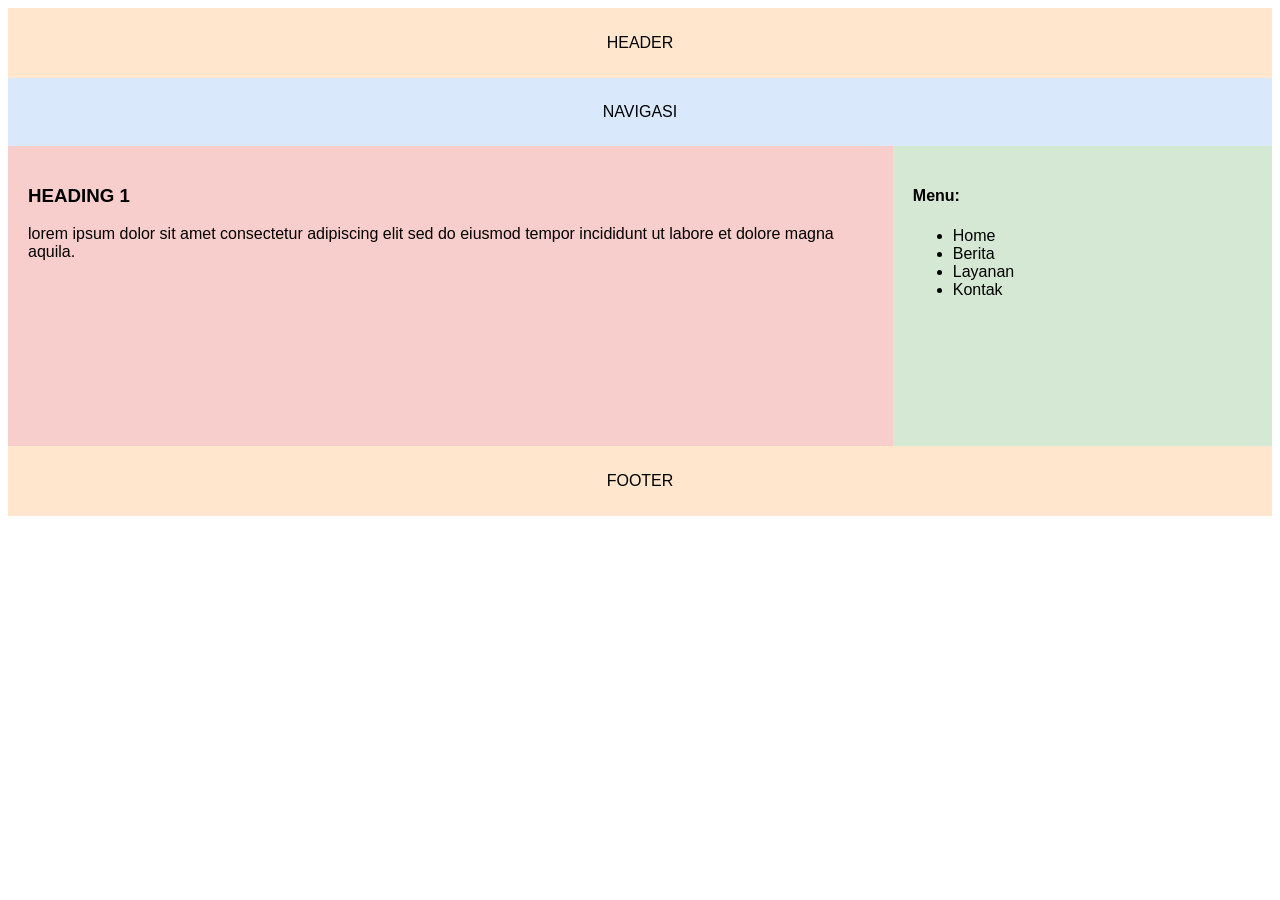
==== Latihan-Web01/index.html @ 7cc8adca "Update New File Latihan Web01" ====
<!DOCTYPE html>
<html lang="en">
<head>
<title>Latihan Web01</title>
<meta charset="utf-8">
<meta name="viewport" content="width=device-width, initial-scale=1">
<style>
* {
  box-sizing: border-box;
}

body {
  font-family: Arial, Helvetica, sans-serif;
}

/* Style the header */
header {
  background-color: #ffe6cc;
  padding: 10px;
  text-align: center;
}

/* Create two columns/boxes that floats next to each other */
nav {
  float: left;
  width: 70%;
  height: 300px; /* only for demonstration, should be removed */
  background: #f8cecc;
  padding: 20px;
}

/* Style the list inside the menu */
nav ul {
  list-style-type: none;
  padding: 0;
}

article {
  float: left;
  padding: 20px;
  width: 30%;
  background-color: #d5e8d4;
  height: 300px; /* only for demonstration, should be removed */
}

/* Clear floats after the columns */
section::after {
  content: "";
  display: table;
  clear: both;
}

/* Style the footer */
footer {
  background-color: #ffe6cc;
  padding: 10px;
  text-align: center;
}

/* Responsive layout - makes the two columns/boxes stack on top of each other instead of next to each other, on small screens */
@media (max-width: 600px) {
  nav, article {
    width: 100%;
    height: auto;
  }
}
</style>
</head>
<body>

<header>
  <p>HEADER</p>
</header>
<header style="background-color: #dae8fc; padding: 25px;">NAVIGASI</header>
<section>
  <nav>
    <h1>HEADING 1</h1>
    <p>lorem ipsum dolor sit amet consectetur adipiscing elit sed do eiusmod tempor incididunt ut labore et dolore magna aquila.</p>
  </nav>
  
  <article>
    <h4>Menu:</h4>
    <ul>
      <li>Home</li>
      <li>Berita</li>
      <li>Layanan</li>
      <li>Kontak</li>
    </ul>
  </article>
</section>

<footer>
  <p>FOOTER</p>
</footer>

</body>
</html>
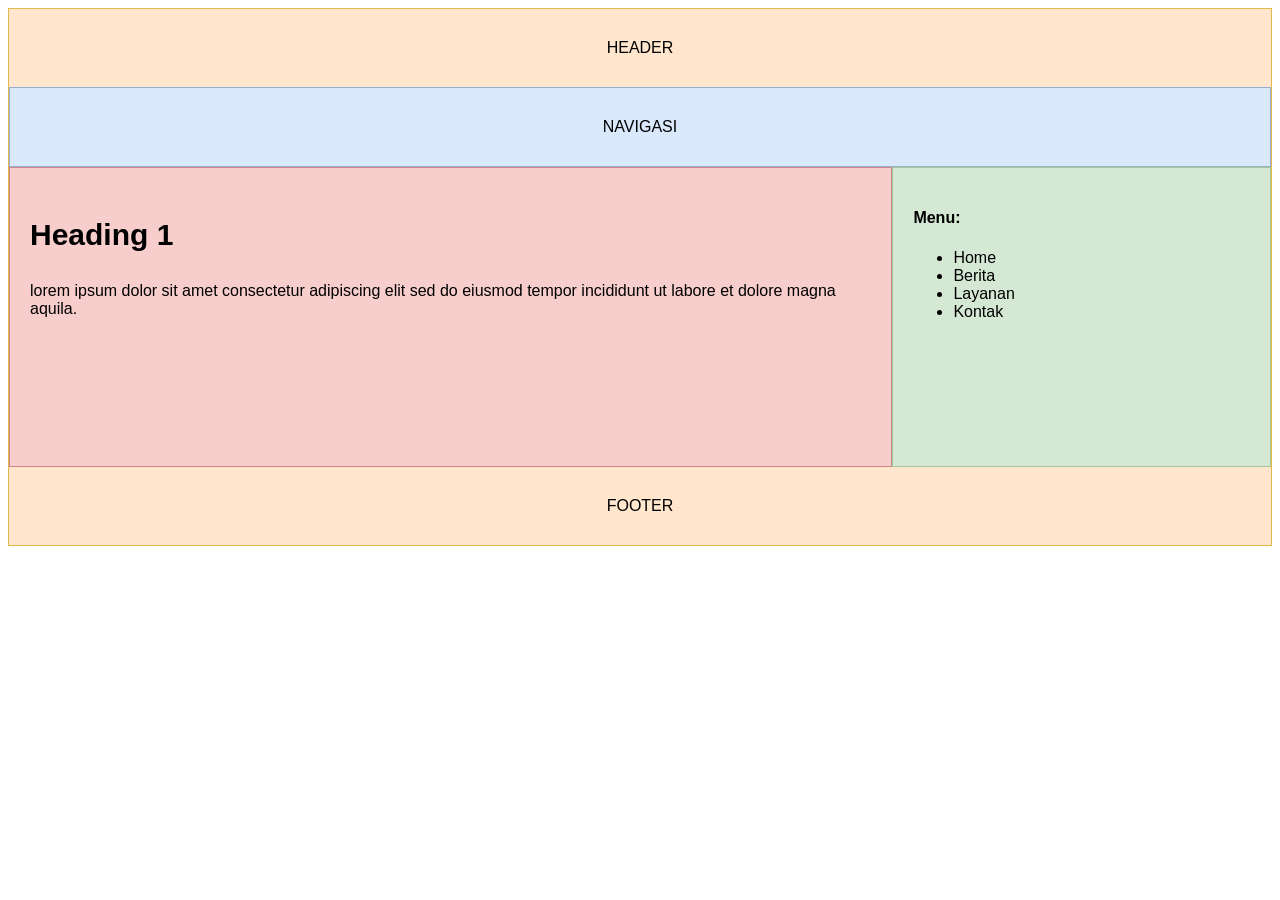
==== commit 04445778: "Update adding style.css file" ====
--- a/Latihan-Web01/index.html
+++ b/Latihan-Web01/index.html
@@ -4,77 +4,15 @@
 <title>Latihan Web01</title>
 <meta charset="utf-8">
 <meta name="viewport" content="width=device-width, initial-scale=1">
-<style>
-* {
-  box-sizing: border-box;
-}
-
-body {
-  font-family: Arial, Helvetica, sans-serif;
-}
-
-/* Style the header */
-header {
-  background-color: #ffe6cc;
-  padding: 10px;
-  text-align: center;
-}
-
-/* Create two columns/boxes that floats next to each other */
-nav {
-  float: left;
-  width: 70%;
-  height: 300px; /* only for demonstration, should be removed */
-  background: #f8cecc;
-  padding: 20px;
-}
-
-/* Style the list inside the menu */
-nav ul {
-  list-style-type: none;
-  padding: 0;
-}
-
-article {
-  float: left;
-  padding: 20px;
-  width: 30%;
-  background-color: #d5e8d4;
-  height: 300px; /* only for demonstration, should be removed */
-}
-
-/* Clear floats after the columns */
-section::after {
-  content: "";
-  display: table;
-  clear: both;
-}
-
-/* Style the footer */
-footer {
-  background-color: #ffe6cc;
-  padding: 10px;
-  text-align: center;
-}
-
-/* Responsive layout - makes the two columns/boxes stack on top of each other instead of next to each other, on small screens */
-@media (max-width: 600px) {
-  nav, article {
-    width: 100%;
-    height: auto;
-  }
-}
-</style>
+<link rel="stylesheet" href="style.css">
 </head>
 <body>
 
-<header>
-  <p>HEADER</p>
-</header>
-<header style="background-color: #dae8fc; padding: 25px;">NAVIGASI</header>
+<header>HEADER</header>
+<header class="navigasi">NAVIGASI</header>
 <section>
   <nav>
-    <h1>HEADING 1</h1>
+    <h1>Heading 1</h1>
     <p>lorem ipsum dolor sit amet consectetur adipiscing elit sed do eiusmod tempor incididunt ut labore et dolore magna aquila.</p>
   </nav>
   
@@ -89,9 +27,7 @@
   </article>
 </section>
 
-<footer>
-  <p>FOOTER</p>
-</footer>
+<footer>FOOTER</footer>
 
 </body>
 </html>
--- a/Latihan-Web01/style.css
+++ b/Latihan-Web01/style.css
@@ -0,0 +1,74 @@
+* {
+  box-sizing: border-box;
+}
+
+body {
+  font-family: Arial, Helvetica, sans-serif;
+  border-style: solid;
+  border-width: 1px;
+  border-color: #e5b84e;
+}
+
+header {
+  background-color: #ffe6cc;
+  padding: 30px;
+  text-align: center;
+}
+
+h1{
+    font-size: 30px;
+}
+
+nav {
+  float: left;
+  width: 70%;
+  height: 300px; 
+  background: #f8cecc;
+  padding: 20px;
+   border-style: solid;
+  border-width: 1px;
+  border-color: #cc8788;
+}
+
+nav ul {
+  list-style-type: none;
+  padding: 0;
+}
+
+article {
+  float: left;
+  padding: 20px;
+  width: 30%;
+  background-color: #d5e8d4;
+  height: 300px;
+   border-style: solid;
+  border-width: 1px;
+  border-color: #a3c797;
+}
+
+section::after {
+  content: "";
+  display: table;
+  clear: both;
+}
+
+footer {
+  background-color: #ffe6cc;
+  padding: 30px;
+  text-align: center;
+}
+
+@media (max-width: 600px) {
+  nav, article {
+    width: 100%;
+    height: auto;
+  }
+}
+
+.navigasi{
+    background-color: #dae8fc;
+    padding: 30px;
+    border-style: solid;
+  border-width: 1px;
+  border-color: #96aed0;
+}
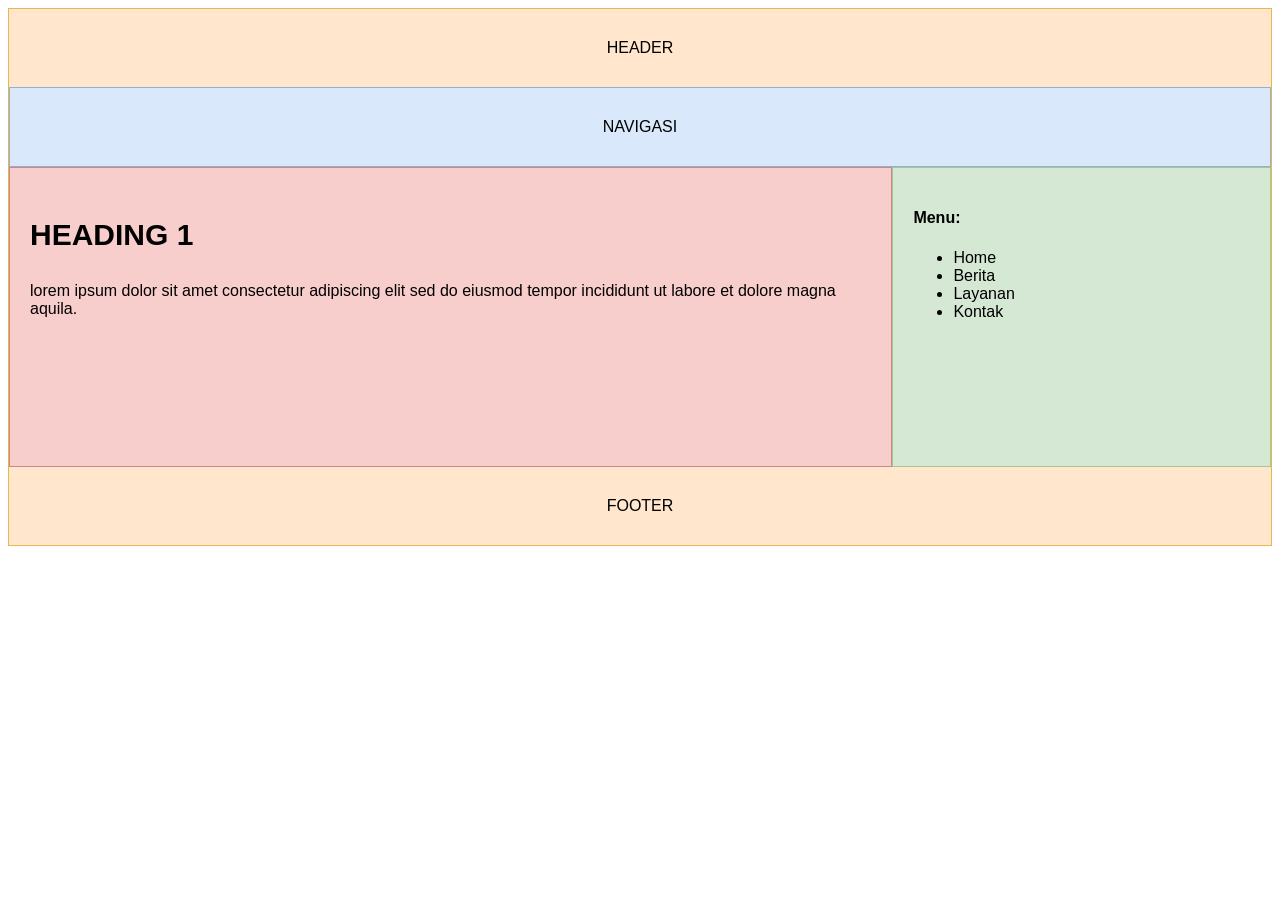
==== commit 0b59e246: "Modifies "index.html" content" ====
--- a/Latihan-Web01/index.html
+++ b/Latihan-Web01/index.html
@@ -8,11 +8,13 @@
 </head>
 <body>
 
-<header>HEADER</header>
+<header>
+  HEADER
+</header>
 <header class="navigasi">NAVIGASI</header>
 <section>
   <nav>
-    <h1>Heading 1</h1>
+    <h1>HEADING 1</h1>
     <p>lorem ipsum dolor sit amet consectetur adipiscing elit sed do eiusmod tempor incididunt ut labore et dolore magna aquila.</p>
   </nav>
   
@@ -27,7 +29,9 @@
   </article>
 </section>
 
-<footer>FOOTER</footer>
+<footer>
+FOOTER
+</footer>
 
 </body>
 </html>
